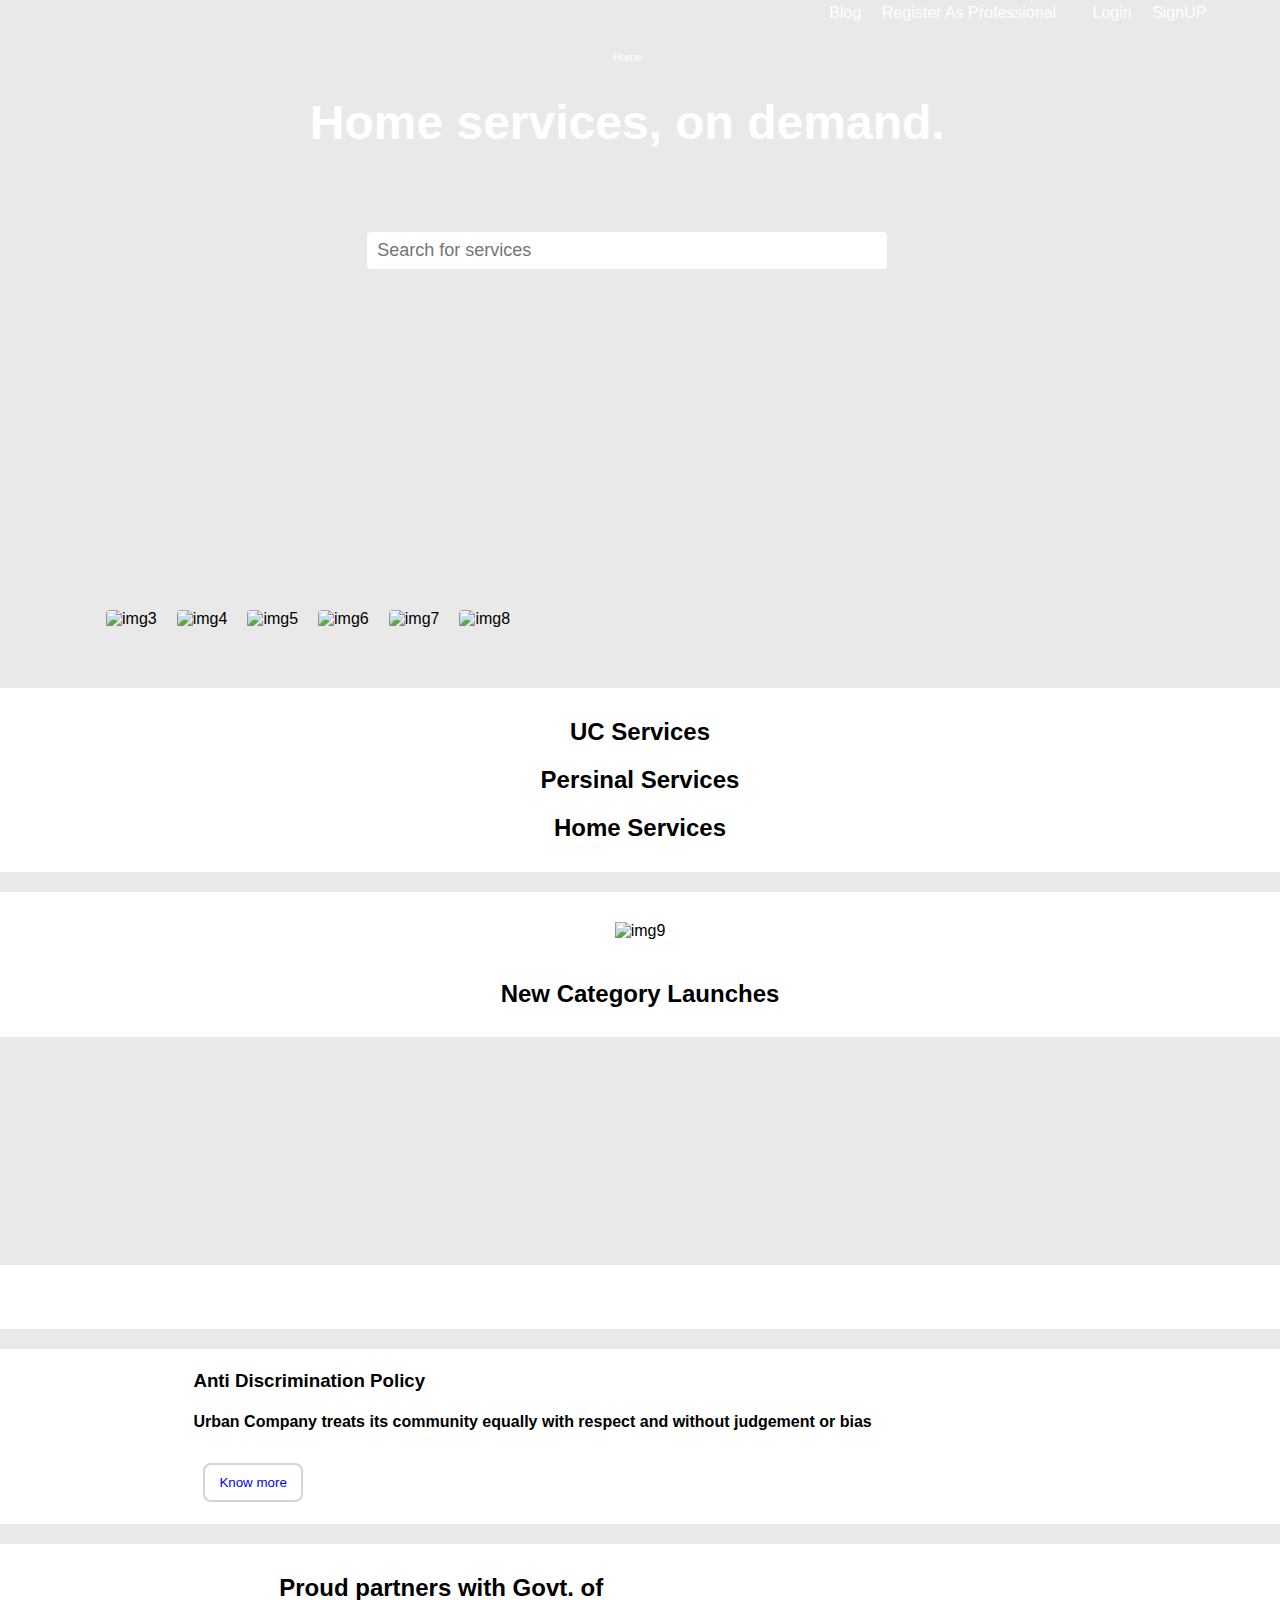
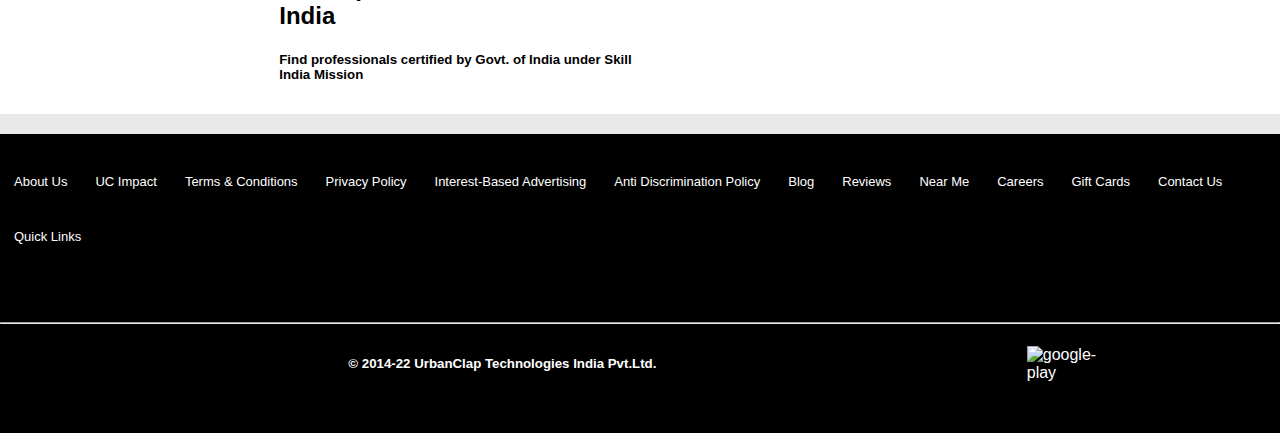
==== index.html @ f814b026 "Project index page" ====
<!DOCTYPE html>
<html lang="en">

<head>
    <meta charset="UTF-8">
    <meta http-equiv="X-UA-Compatible" content="IE=edge">
    <meta name="viewport" content="width=device-width, initial-scale=1.0">
    <title>Document</title>
    <link rel="stylesheet" href="index.css">
    <link rel="stylesheet" href="https://cdnjs.cloudflare.com/ajax/libs/slick-carousel/1.8.1/slick-theme.min.css"
        integrity="sha512-17EgCFERpgZKcm0j0fEq1YCJuyAWdz9KUtv1EjVuaOz8pDnh/0nZxmU6BBXwaaxqoi9PQXnRWqlcDB027hgv9A=="
        crossorigin="anonymous" referrerpolicy="no-referrer" />
    <link rel="stylesheet" href="https://cdnjs.cloudflare.com/ajax/libs/slick-carousel/1.8.1/slick.min.css"
        integrity="sha512-yHknP1/AwR+yx26cB1y0cjvQUMvEa2PFzt1c9LlS4pRQ5NOTZFWbhBig+X9G9eYW/8m0/4OXNx8pxJ6z57x0dw=="
        crossorigin="anonymous" referrerpolicy="no-referrer" />
</head>

<body>
    <div>
        <div id="main">
            <nav>
                <img src="https://res.cloudinary.com/urbanclap/image/upload/t_high_res_category/images/supply/partner-training/1628575858610-5b0ae4.png"
                    alt="">
                <div>
                    <a href=""> Blog </a>
                    <a href=""> Register As Professional </a>
                    <a> <a href="">Login</a> <a href="">SignUP</a> </a>
                </div>
            </nav>
            <div class="part1">
                <h6> Home </h6>
                <h1> Home services, on demand. </h1>
                <div>
                    <input type="text" id="" placeholder="Search for services">
                </div>
            </div>
        </div>
        <div class="part2 box2 slider">
            <div>
                <img src="https://res.cloudinary.com/urbanclap/image/upload/q_auto,f_auto,fl_progressive:steep,w_568/t_high_res_template/images/growth/home-screen/1664006434431-1eab7a.jpeg"
                    alt="img3">
            </div>
            <div>
                <img src="https://res.cloudinary.com/urbanclap/image/upload/q_auto,f_auto,fl_progressive:steep,w_568/t_high_res_template/images/supply/customer-app-supply/1663931792408-ffc406.jpeg"
                    alt="img4">
            </div>
            <div>
                <img src="https://res.cloudinary.com/urbanclap/image/upload/q_auto,f_auto,fl_progressive:steep,w_568/t_high_res_template/images/growth/home-screen/1663935764851-d1a3e2.jpeg"
                    alt="img5">
            </div>
            <div>
                <img src="https://res.cloudinary.com/urbanclap/image/upload/q_auto,f_auto,fl_progressive:steep,w_568/t_high_res_template/images/growth/luminosity/1661745697178-c83202.png"
                    alt="img6">
            </div>
            <div>
                <img src="https://res.cloudinary.com/urbanclap/image/upload/q_auto,f_auto,fl_progressive:steep,w_568/t_high_res_template/images/growth/home-screen/1663945434053-273a1a.jpeg"
                    alt="img7">
            </div>
            <div>
                <img src="https://res.cloudinary.com/urbanclap/image/upload/q_auto,f_auto,fl_progressive:steep,w_568/t_high_res_template/images/growth/luminosity/1661745699456-99d612.png"
                    alt="img8">
            </div>
        </div>
        <div class="part3">
            <h2> UC Services </h2>
            <h2> Persinal Services </h2>
            <h2> Home Services </h2>
        </div>
        <div class="part4">
            <img src="https://res.cloudinary.com/urbanclap/image/upload/q_auto,f_auto,fl_progressive:steep,w_2240/t_high_res_template/images/growth/luminosity/1661745331337-287880.png"
                alt="img9">
            <h2> New Category Launches </h2>
        </div>
        <div class="box2 slider">
            <div>
                <img src="https://res.cloudinary.com/urbanclap/image/upload/q_auto,f_auto,fl_progressive:steep,w_568/t_high_res_template/images/supply/customer-app-supply/1660117267136-af8f3c.png"
                    alt="">
            </div>
            <div>
                <img src="https://res.cloudinary.com/urbanclap/image/upload/q_auto,f_auto,fl_progressive:steep,w_568/t_high_res_template/images/supply/customer-app-supply/1660117287595-95dfdd.png"
                    alt="">
            </div>
            <div>
                <img src="https://res.cloudinary.com/urbanclap/image/upload/q_auto,f_auto,fl_progressive:steep,w_568/t_high_res_template/images/supply/customer-app-supply/1660117282066-1deb44.png"
                    alt="">
            </div>
            <div>
                <img src="https://res.cloudinary.com/urbanclap/image/upload/q_auto,f_auto,fl_progressive:steep,w_568/t_high_res_template/images/supply/customer-app-supply/1660117272092-516f41.png"
                    alt="">
            </div>
            <div>
                <img src="https://res.cloudinary.com/urbanclap/image/upload/q_auto,f_auto,fl_progressive:steep,w_568/t_high_res_template/images/supply/customer-app-supply/1660117287142-f909d5.png"
                    alt="">
            </div>
            <div>
                <img src="https://res.cloudinary.com/urbanclap/image/upload/q_auto,f_auto,fl_progressive:steep,w_568/t_high_res_template/images/supply/customer-app-supply/1660117277058-1def7d.png"
                    alt="">
            </div>
        </div>
        <div class="part4">
            <img src="https://res.cloudinary.com/urbanclap/image/upload/q_auto,f_auto,fl_progressive:steep,w_2240/t_high_res_template/categories/category_v2/category_a4e46fa0.png"
                alt="">
        </div>
        <div>
            <div class="policy">
                <div>
                    <h3> Anti Discrimination Policy </h3>
                    <h4> Urban Company treats its community equally with respect and without judgement or bias </h4>
                    <button> Know more </button>  
                </div>
            </div>
            <div class="skill_India">  
                <div>
                    <img src="https://upload.wikimedia.org/wikipedia/en/3/3e/Skill_India.png" alt="">
                    <div>
                        <h2> Proud partners with Govt. of India </h2>
                        <h5> Find professionals certified by Govt. of India under Skill India Mission </h5>
                    </div>
                </div>
            </div>
        </div>
        <div class="footer f1">
            <a> About Us </a>
            <a> UC Impact </a>
            <a> Terms & Conditions </a>
            <a> Privacy Policy </a>
            <a> Interest-Based Advertising </a>
            <a> Anti Discrimination Policy </a>
            <a> Blog </a>
            <a> Reviews </a>
            <a> Near Me </a>
            <a> Careers </a>
            <a> Gift Cards </a>
            <a> Contact Us </a>
            <a> Quick Links </a>
        </div> 
        <div class="footer f2"> 
            <hr>
            <div>
                <img src="https://cdn.intellemo.com/b_608948f9c5dc95118a3b5047/61d5bd7f2936eefc318032fc/uc_logo_v05jan22_21171285.png"
                    alt="">
                <h5> © 2014-22 UrbanClap Technologies India Pvt.Ltd. </h5>
                <div class="contact">
                    <img src="https://cdn-icons-png.flaticon.com/512/733/733579.png" alt="">  
                    <img src="https://cdn-icons-png.flaticon.com/512/174/174848.png" alt="">  
                    <img src="https://cdn-icons-png.flaticon.com/512/174/174855.png" alt=""> 
                    <img src="https://cdn-icons-png.flaticon.com/512/174/174883.png" alt="">  
                    <img src="https://cdn-icons-png.flaticon.com/512/3536/3536505.png" alt=""> 
                </div> 
                <div class="app">
                    <img src="https://techcrunch.com/wp-content/uploads/2012/03/google-play-logo.jpg" alt="google-play">  
                    <img src="https://cdn.freebiesupply.com/logos/thumbs/2x/available-on-the-app-store-logo.png" alt=""> 
                </div>
            </div>
        </div>
    </div>
</body>
<!-- script -->
<script src="https://ajax.googleapis.com/ajax/libs/jquery/3.6.0/jquery.min.js"></script>
<script src="https://cdnjs.cloudflare.com/ajax/libs/slick-carousel/1.8.1/slick.min.js"
    integrity="sha512-XtmMtDEcNz2j7ekrtHvOVR4iwwaD6o/FUJe6+Zq+HgcCsk3kj4uSQQR8weQ2QVj1o0Pk6PwYLohm206ZzNfubg=="
    crossorigin="anonymous" referrerpolicy="no-referrer"></script>

</html>

<script>

    $('.slider').slick({
        dots: true,
        infinite: false,
        speed: 300,
        slidesToShow: 4,
        slidesToScroll: 1,
        responsive: [
            {
                breakpoint: 1024,
                settings: {
                    slidesToShow: 3,
                    slidesToScroll: 3,
                    infinite: true,
                    dots: true
                }
            },
            {
                breakpoint: 600,
                settings: {
                    slidesToShow: 2,
                    slidesToScroll: 2
                }
            },
            {
                breakpoint: 480,
                settings: {
                    slidesToShow: 1,
                    slidesToScroll: 1
                }
            }
        ]
    });


</script>
---- index.css ----
body{  
    font-family: Arial, Helvetica, sans-serif;  
    margin: 0; 
    padding: 0; 
    background-color: rgb(233, 233, 233);
    width: 100%; 
} 

#main{
    /* background-image: url("https://vijayawadacityservice.com/wp-content/uploads/2022/02/technician-service-removing-air-filter-air-conditioner-cleaning-min-scaled.jpeg");  */
    background-image: url("https://de927adv5b23k.cloudfront.net/wp-content/uploads/2019/03/07121509/Urban-Clap-04-03-2019226718.jpg");
    background-repeat: no-repeat; 
    background-size: 100% ;  
    width: 98%; 
    height: 550px; 
}

nav>img{
    width: 18%;
}

nav{
    display: flex ; 
    flex-wrap: wrap; 
    justify-content: space-between; 
    align-items: center;
    padding: 4px 40px;  
}

a{
    margin: 4px 8px;  
    text-decoration: none;  
    color: rgb(255, 255, 255);  
}

/* part 1 */

.part1{
    margin: auto; 
    color: white; 
    text-align: center; 
}  
h1{
    font-size: xxx-large;
}

.part1>div{   
    display: flex; 
}  

.part1 input{
    font-size: large; 
    padding: 8px 10px;   
    /* text-align: ; */
    margin: 50px auto;   
    width: 500px; 
    border-radius: 4px;  
    border: 0px; 

}

/* part 2 */

.part2{
    display: flex; 
}


.box2{
    width: 85%; 
    margin: 60px auto; 
}

.box2>div{
    margin: 0 10px; 
    /* border: 2px solid black; */
}

.box2 img{
    width: 80%;  
    /* border: 2px solid black; */
    border-radius: 4px;
    cursor: pointer;  
}

.box2 img:hover{
    width: 84%;
}

/* part 3 */

.part3{
    text-align: center;  
    background-color: white;  
    padding: 10px 0;   
    margin-bottom: 20px;
}

/* part 4 */
.part4{
    width: 100%; 
    text-align: center; 
    padding: 10px 0;  
    background-color: white; 
}   

.part4 img{
    width: 100%;  
    text-align: center; 
    margin: 10px 0; 
    padding: 10px 0;  
    /* background-color: white;  */
}  

/*  */

h6{ 
    font-weight: 100;
} 

.policy{ 
    background-color: white; 
    margin: 20px auto ;  
    border: 2px solid rgba(255, 255, 255, 0);
    text-align: center; 
} 
.policy>div{
    text-align: left;  
    width: 70%; 
    margin: 10px auto; 
    /* border: 1px solid black;  */
}
.policy button{
    padding: 10px 14px;  
    margin: 10px;  
    border: 2px solid rgba(200, 200, 200, 0.786);
    border-radius: 8px; 
    color: blue ;  
    background-color: white; 
}

/* skill_India */  

.skill_India{
    display: flex;  
    width: 100%;  
    background-color: white; 
    align-items: center; 
    padding: 10px 0; 
    margin: 20px 0;  
    /* justify-content: space-around;  */
}

.skill_India>div{
    margin-left: 15%;  
    display: flex; 
}

.skill_India>div>div:nth-child(2){
    margin-left: 30px ;
}

.skill_India img{
    width: 14%; 
}

/* footer */

.footer{
    background-color: black; 
    color: white; 
} 

.f1{
    display: flex;  
    padding: 20px 0;   
    flex-wrap: wrap;  
    display: flex;  
    flex-wrap: wrap; 
    width: 100%;
} 
.f1>a{ 
    margin: 20px 14px ;
    font-size: small;   
    font-weight: 100; 
    cursor: pointer;  
}

.f2{
    padding: 30px 0 ;
    width: 100%; 
}

.f2>div{
    /* border: 2px solid white;   */
    margin: 10px auto;  
    display: flex; 
    width: 96%; 
    flex-wrap: wrap; 
    align-items: center;  
    justify-content: space-around; 
}

.f2>div>img{ 
    /* border: 2px solid white;  */
    width: 180px; 
}


.contact{
    width: 180px;   
    display: flex;  
    /* border: 2px solid white; */
    justify-content: space-around; 
}

.contact img{
    width: 20px; 
    cursor: pointer; 
    margin: 0 6px;  
}


.app{
    /* border: 2px solid white;  */
    display: flex; 
    align-items: center; 
}

.app img{
    width: 90px; 
}
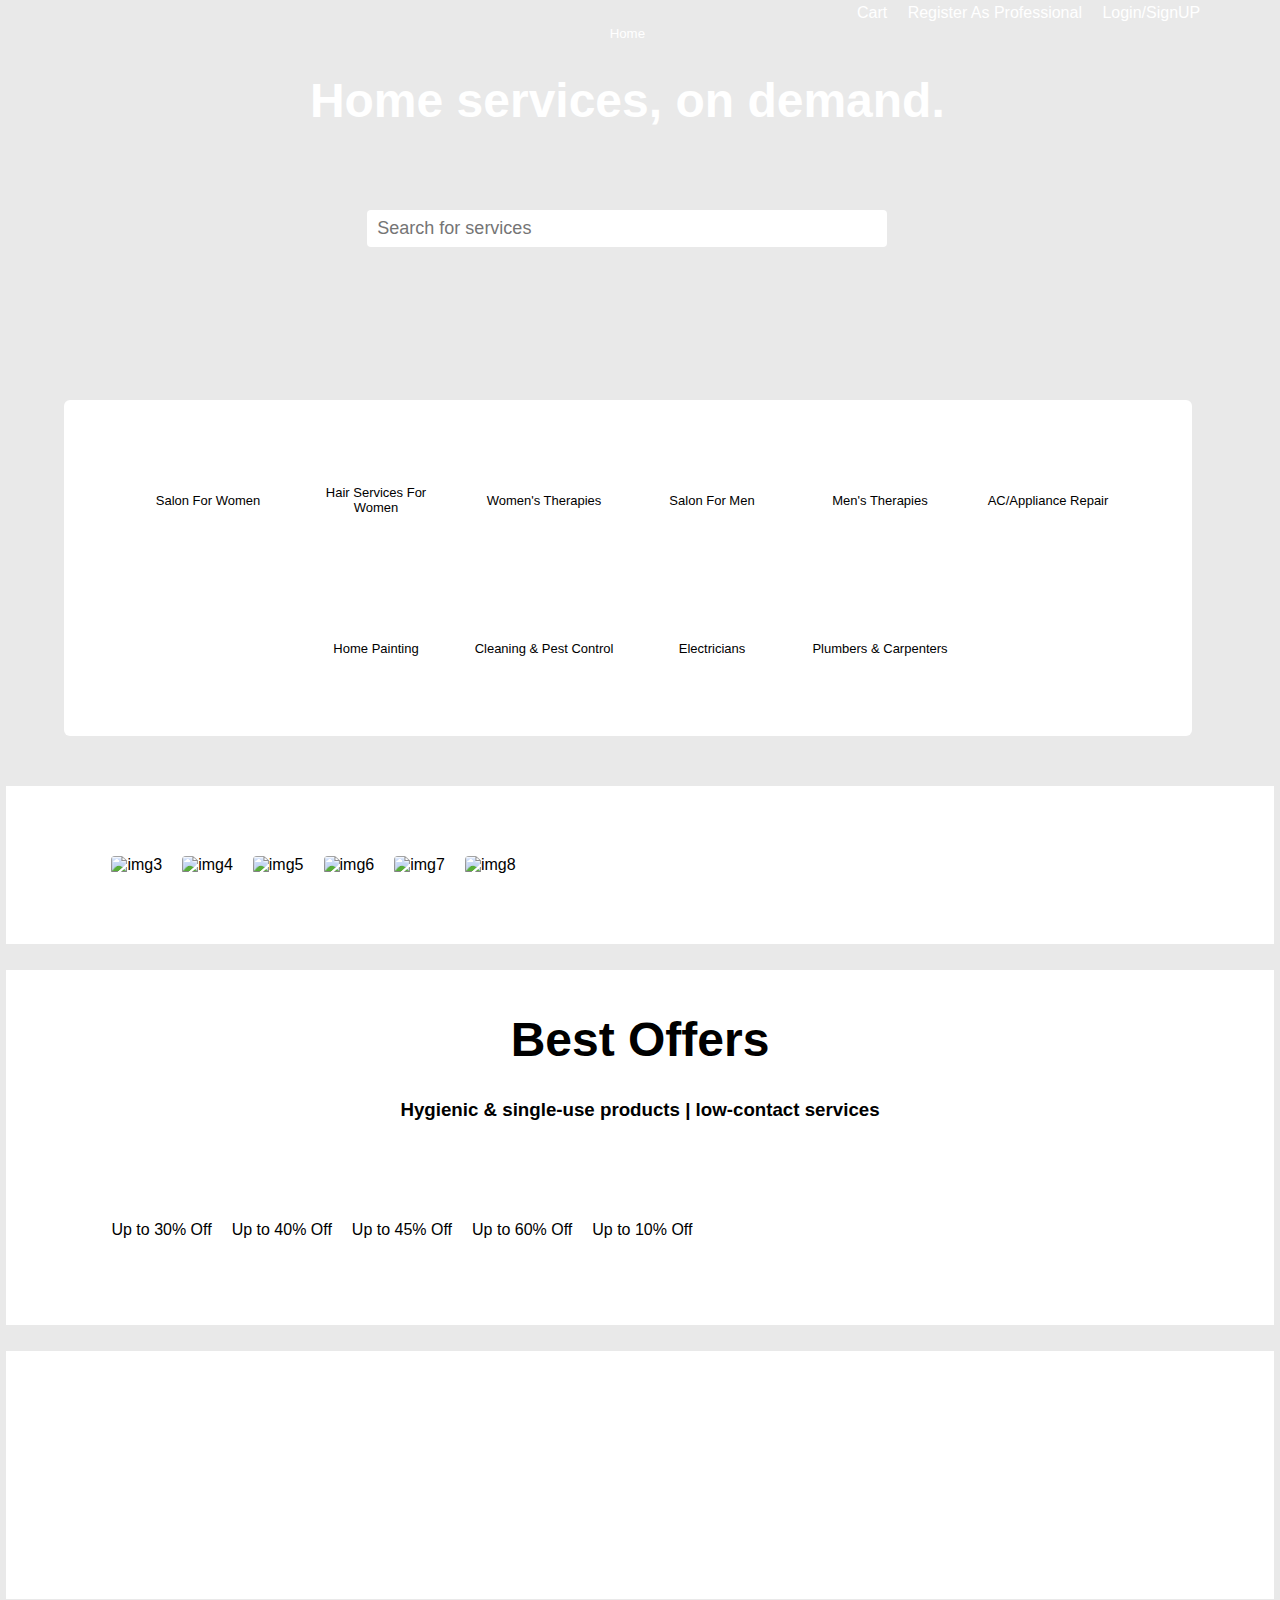
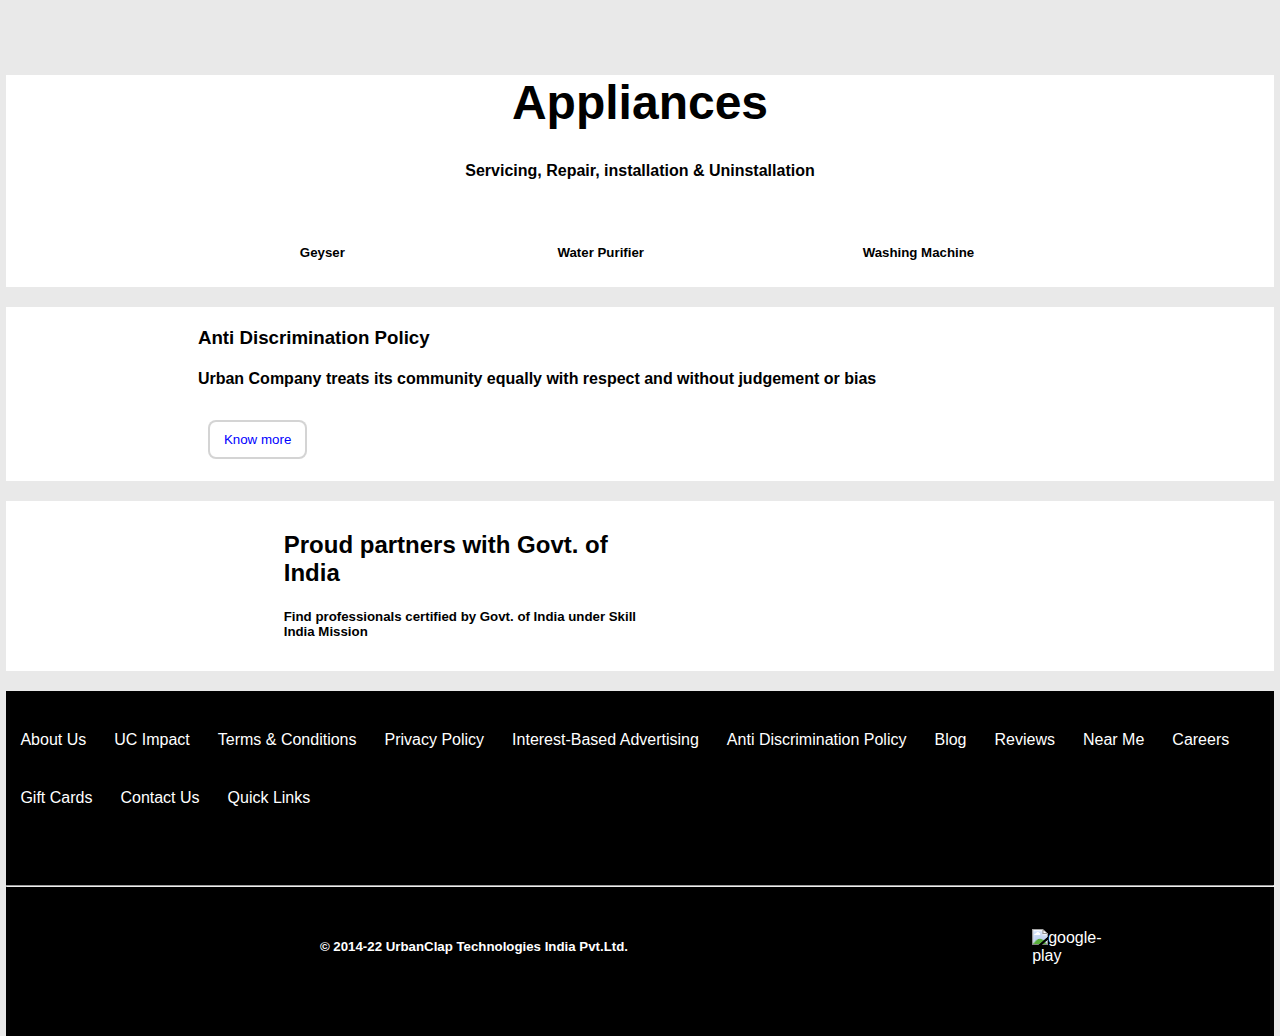
==== commit 223e6071: "done urban" ====
--- a/index.html
+++ b/index.html
@@ -22,94 +22,218 @@
                 <img src="https://res.cloudinary.com/urbanclap/image/upload/t_high_res_category/images/supply/partner-training/1628575858610-5b0ae4.png"
                     alt="">
                 <div>
-                    <a href=""> Blog </a>
-                    <a href=""> Register As Professional </a>
-                    <a> <a href="">Login</a> <a href="">SignUP</a> </a>
+                    <a href="./Cart/Cart.html"> Cart </a>
+                    <a href="./booking/booking.html"> Register As Professional </a>
+                    <a id="sig" onclick="logme()"> Login/SignUP </a>
                 </div>
             </nav>
+            <!-- login on -->
+            <!-- login on -->
+
+            <div class="login">
+                <div>
+                    <div id="cross">
+                        <h3 onclick="backme()"> &#x2715</h3>
+                    </div>
+                    <h2>Name </h2>
+                    <input type="text" id="name" placeholder="Enter Name">
+                    <h2> Phone no. </h2>
+                    <input type="number" id="number" placeholder="Enter Phone no.">
+                    <button onclick="logname()" id="sut">submit</button>
+                </div>
+            </div>
+            <!-- login off -->
+            <!-- login off -->
+
             <div class="part1">
-                <h6> Home </h6>
+                <h5 onclick="goHome()"> Home </h5>
                 <h1> Home services, on demand. </h1>
                 <div>
-                    <input type="text" id="" placeholder="Search for services">
-                </div>
-            </div>
-        </div>
-        <div class="part2 box2 slider">
-            <div>
-                <img src="https://res.cloudinary.com/urbanclap/image/upload/q_auto,f_auto,fl_progressive:steep,w_568/t_high_res_template/images/growth/home-screen/1664006434431-1eab7a.jpeg"
-                    alt="img3">
-            </div>
-            <div>
-                <img src="https://res.cloudinary.com/urbanclap/image/upload/q_auto,f_auto,fl_progressive:steep,w_568/t_high_res_template/images/supply/customer-app-supply/1663931792408-ffc406.jpeg"
-                    alt="img4">
-            </div>
-            <div>
-                <img src="https://res.cloudinary.com/urbanclap/image/upload/q_auto,f_auto,fl_progressive:steep,w_568/t_high_res_template/images/growth/home-screen/1663935764851-d1a3e2.jpeg"
-                    alt="img5">
-            </div>
-            <div>
-                <img src="https://res.cloudinary.com/urbanclap/image/upload/q_auto,f_auto,fl_progressive:steep,w_568/t_high_res_template/images/growth/luminosity/1661745697178-c83202.png"
-                    alt="img6">
-            </div>
-            <div>
-                <img src="https://res.cloudinary.com/urbanclap/image/upload/q_auto,f_auto,fl_progressive:steep,w_568/t_high_res_template/images/growth/home-screen/1663945434053-273a1a.jpeg"
-                    alt="img7">
-            </div>
-            <div>
-                <img src="https://res.cloudinary.com/urbanclap/image/upload/q_auto,f_auto,fl_progressive:steep,w_568/t_high_res_template/images/growth/luminosity/1661745699456-99d612.png"
-                    alt="img8">
-            </div>
-        </div>
-        <div class="part3">
-            <h2> UC Services </h2>
-            <h2> Persinal Services </h2>
-            <h2> Home Services </h2>
-        </div>
-        <div class="part4">
-            <img src="https://res.cloudinary.com/urbanclap/image/upload/q_auto,f_auto,fl_progressive:steep,w_2240/t_high_res_template/images/growth/luminosity/1661745331337-287880.png"
-                alt="img9">
-            <h2> New Category Launches </h2>
-        </div>
-        <div class="box2 slider">
-            <div>
-                <img src="https://res.cloudinary.com/urbanclap/image/upload/q_auto,f_auto,fl_progressive:steep,w_568/t_high_res_template/images/supply/customer-app-supply/1660117267136-af8f3c.png"
-                    alt="">
-            </div>
-            <div>
-                <img src="https://res.cloudinary.com/urbanclap/image/upload/q_auto,f_auto,fl_progressive:steep,w_568/t_high_res_template/images/supply/customer-app-supply/1660117287595-95dfdd.png"
-                    alt="">
-            </div>
-            <div>
-                <img src="https://res.cloudinary.com/urbanclap/image/upload/q_auto,f_auto,fl_progressive:steep,w_568/t_high_res_template/images/supply/customer-app-supply/1660117282066-1deb44.png"
-                    alt="">
-            </div>
-            <div>
-                <img src="https://res.cloudinary.com/urbanclap/image/upload/q_auto,f_auto,fl_progressive:steep,w_568/t_high_res_template/images/supply/customer-app-supply/1660117272092-516f41.png"
-                    alt="">
-            </div>
-            <div>
-                <img src="https://res.cloudinary.com/urbanclap/image/upload/q_auto,f_auto,fl_progressive:steep,w_568/t_high_res_template/images/supply/customer-app-supply/1660117287142-f909d5.png"
-                    alt="">
-            </div>
-            <div>
-                <img src="https://res.cloudinary.com/urbanclap/image/upload/q_auto,f_auto,fl_progressive:steep,w_568/t_high_res_template/images/supply/customer-app-supply/1660117277058-1def7d.png"
-                    alt="">
+                    <input type="text" placeholder="Search for services">
+                </div>
+            </div>
+        </div>
+        <div class="box1">
+            <a href="./salonWomen/salonWomen.html">
+                <img src="https://res.cloudinary.com/urbanclap/image/upload/q_auto,f_auto,fl_progressive:steep,w_64/t_high_res_template/images/growth/home-screen/1609757635235-1a139e.png"
+                    alt="">
+                <h4> Salon For Women </h4>
+            </a>
+            <a href="./hairServices/hairServices.html">
+                <img src="https://res.cloudinary.com/urbanclap/image/upload/q_auto,f_auto,fl_progressive:steep,w_64/t_high_res_template/images/growth/home-screen/1629973621437-ce5af9.png"
+                    alt="">
+                <h4> Hair Services For Women </h4>
+            </a>
+            <a href="./Women Theropies/WomenTheropies.html">
+                <img src="https://res.cloudinary.com/urbanclap/image/upload/q_auto,f_auto,fl_progressive:steep,w_64/t_high_res_template/categories/category_v2/category_1312fb60.png"
+                    alt="">
+                <h4> Women's Therapies </h4>
+            </a>
+            <a href="./SalonMen/salonMen.html">
+                <img src="https://res.cloudinary.com/urbanclap/image/upload/q_auto,f_auto,fl_progressive:steep,w_64/t_high_res_template/images/growth/home-screen/1609757629780-2b2187.png"
+                    alt="">
+                <h4> Salon For Men </h4>
+            </a>
+            <a href="">
+                <img src="https://res.cloudinary.com/urbanclap/image/upload/q_auto,f_auto,fl_progressive:steep,w_64/t_high_res_template/images/growth/home-screen/1609757731250-ba3308.png"
+                    alt="">
+                <h4> Men's Therapies </h4>
+            </a>
+            <a href="">
+                <img src="https://res.cloudinary.com/urbanclap/image/upload/q_auto,f_auto,fl_progressive:steep,w_64/t_high_res_template/categories/category_v2/category_72d18950.png"
+                    alt="">
+                <h4> AC/Appliance Repair </h4>
+            </a>
+            <a href="">
+                <img src="https://res.cloudinary.com/urbanclap/image/upload/q_auto,f_auto,fl_progressive:steep,w_64/t_high_res_template/images/growth/home-screen/1631679515206-a69389.png"
+                    alt="">
+                <h4> Home Painting </h4>
+            </a>
+            <a href="">
+                <img src="https://res.cloudinary.com/urbanclap/image/upload/q_auto,f_auto,fl_progressive:steep,w_64/t_high_res_template/categories/category_v2/category_6b1f5250.png"
+                    alt="">
+                <h4> Cleaning & Pest Control </h4>
+            </a>
+            <a href="">
+                <img src="https://res.cloudinary.com/urbanclap/image/upload/q_auto,f_auto,fl_progressive:steep,w_64/t_high_res_template/categories/category_v2/category_07f29980.jpeg"
+                    alt="">
+                <h4> Electricians </h4>
+            </a>
+            <a href="">
+                <img src="https://res.cloudinary.com/urbanclap/image/upload/q_auto,f_auto,fl_progressive:steep,w_64/t_high_res_template/categories/category_v2/category_6fbad370.png"
+                    alt="">
+                <h4> Plumbers & Carpenters </h4>
+            </a>
+        </div>
+        <div class="main2">
+            <div class="part2 box2 slider">
+                <div>
+                    <img src="https://res.cloudinary.com/urbanclap/image/upload/q_auto,f_auto,fl_progressive:steep,w_568/t_high_res_template/images/growth/home-screen/1664006434431-1eab7a.jpeg"
+                        alt="img3">
+                </div>
+                <div>
+                    <img src="https://res.cloudinary.com/urbanclap/image/upload/q_auto,f_auto,fl_progressive:steep,w_568/t_high_res_template/images/supply/customer-app-supply/1663931792408-ffc406.jpeg"
+                        alt="img4">
+                </div>
+                <div>
+                    <img src="https://res.cloudinary.com/urbanclap/image/upload/q_auto,f_auto,fl_progressive:steep,w_568/t_high_res_template/images/growth/home-screen/1663935764851-d1a3e2.jpeg"
+                        alt="img5">
+                </div>
+                <div>
+                    <img src="https://res.cloudinary.com/urbanclap/image/upload/q_auto,f_auto,fl_progressive:steep,w_568/t_high_res_template/images/growth/luminosity/1661745697178-c83202.png"
+                        alt="img6">
+                </div>
+                <div>
+                    <img src="https://res.cloudinary.com/urbanclap/image/upload/q_auto,f_auto,fl_progressive:steep,w_568/t_high_res_template/images/growth/home-screen/1663945434053-273a1a.jpeg"
+                        alt="img7">
+                </div>
+                <div>
+                    <img src="https://res.cloudinary.com/urbanclap/image/upload/q_auto,f_auto,fl_progressive:steep,w_568/t_high_res_template/images/growth/luminosity/1661745699456-99d612.png"
+                        alt="img8">
+                </div>
+            </div>
+        </div>
+        <!-- best offers -->
+        <div class="offer">
+            <h1> Best Offers </h1>
+            <h3> Hygienic & single-use products | low-contact services </h3>
+            <div class="part2 box2 slider">
+                <div>
+                    <img src="https://res.cloudinary.com/urbanclap/image/upload/q_auto,f_auto,fl_progressive:steep,w_532/t_high_res_category/images/growth/home-screen/1615874646690-66ab68.jpeg"
+                        alt="">
+                    <h4> </h4>
+                    <p> Up to 30% Off </p>
+                </div>
+                <div>
+                    <img src="https://res.cloudinary.com/urbanclap/image/upload/q_auto,f_auto,fl_progressive:steep,w_532/t_high_res_category/images/growth/home-screen/1603078782132-dfcd55.jpeg"
+                        alt="">
+                    <h4> </h4>
+                    <p> Up to 40% Off </p>
+                </div>
+                <div>
+                    <img src="https://res.cloudinary.com/urbanclap/image/upload/q_auto,f_auto,fl_progressive:steep,w_532/t_high_res_category/images/supply/customer-app-supply/1606211470897-f4afbc.jpeg"
+                        alt="">
+                    <h4> </h4>
+                    <p> Up to 45% Off </p>
+                </div>
+                <div>
+                    <img src="https://res.cloudinary.com/urbanclap/image/upload/q_auto,f_auto,fl_progressive:steep,w_532/t_high_res_category/categories/category_v2/category_9b68f7b0.jpeg"
+                        alt="">
+                    <h4> </h4>
+                    <p> Up to 60% Off </p>
+                </div>
+                <div>
+                    <img src="https://res.cloudinary.com/urbanclap/image/upload/q_auto,f_auto,fl_progressive:steep,w_532/t_high_res_category/images/growth/home-screen/1625159882387-9585c7.jpeg"
+                        alt="">
+                    <h4> </h4>
+                    <p> Up to 10% Off </p>
+                </div>
+            </div>
+        </div>
+
+        <!-- Appliances -->
+        <div class="main2">
+            <div class="box2 slider">
+                <div>
+                    <img src="https://res.cloudinary.com/urbanclap/image/upload/q_auto,f_auto,fl_progressive:steep,w_568/t_high_res_template/images/supply/customer-app-supply/1660117267136-af8f3c.png"
+                        alt="">
+                </div>
+                <div>
+                    <img src="https://res.cloudinary.com/urbanclap/image/upload/q_auto,f_auto,fl_progressive:steep,w_568/t_high_res_template/images/supply/customer-app-supply/1660117287595-95dfdd.png"
+                        alt="">
+                </div>
+                <div>
+                    <img src="https://res.cloudinary.com/urbanclap/image/upload/q_auto,f_auto,fl_progressive:steep,w_568/t_high_res_template/images/supply/customer-app-supply/1660117282066-1deb44.png"
+                        alt="">
+                </div>
+                <div>
+                    <img src="https://res.cloudinary.com/urbanclap/image/upload/q_auto,f_auto,fl_progressive:steep,w_568/t_high_res_template/images/supply/customer-app-supply/1660117272092-516f41.png"
+                        alt="">
+                </div>
+                <div>
+                    <img src="https://res.cloudinary.com/urbanclap/image/upload/q_auto,f_auto,fl_progressive:steep,w_568/t_high_res_template/images/supply/customer-app-supply/1660117287142-f909d5.png"
+                        alt="">
+                </div>
+                <div>
+                    <img src="https://res.cloudinary.com/urbanclap/image/upload/q_auto,f_auto,fl_progressive:steep,w_568/t_high_res_template/images/supply/customer-app-supply/1660117277058-1def7d.png"
+                        alt="">
+                </div>
             </div>
         </div>
         <div class="part4">
             <img src="https://res.cloudinary.com/urbanclap/image/upload/q_auto,f_auto,fl_progressive:steep,w_2240/t_high_res_template/categories/category_v2/category_a4e46fa0.png"
                 alt="">
         </div>
+        <div class="Applian">
+            <h1> Appliances </h1>
+            <h4> Servicing, Repair, installation & Uninstallation </h4>
+            <div>
+                <a href="./Geyser/geyser.html">
+                    <img src="https://res.cloudinary.com/urbanclap/image/upload/q_auto,f_auto,fl_progressive:steep,w_532/t_high_res_category/categories/category_v2/category_c0667020.png"
+                        alt="">
+                    <h5 style="color: black;"> Geyser </h5>
+                </a>
+                <div>
+                    <img src="https://res.cloudinary.com/urbanclap/image/upload/q_auto,f_auto,fl_progressive:steep,w_532/t_high_res_category/categories/category_v2/category_bbb8c690.png"
+                        alt="">
+                    <h5> Water Purifier </h5>
+                </div>
+                <div>
+                    <img src="https://res.cloudinary.com/urbanclap/image/upload/q_auto,f_auto,fl_progressive:steep,w_532/t_high_res_category/categories/category_v2/category_b78221c0.png"
+                        alt="">
+                    <h5> Washing Machine </h5>
+                </div>
+            </div>
+        </div>
         <div>
             <div class="policy">
                 <div>
                     <h3> Anti Discrimination Policy </h3>
                     <h4> Urban Company treats its community equally with respect and without judgement or bias </h4>
-                    <button> Know more </button>  
-                </div>
-            </div>
-            <div class="skill_India">  
+                    <button> Know more </button>
+                </div>
+            </div>
+            <div class="skill_India">
                 <div>
                     <img src="https://upload.wikimedia.org/wikipedia/en/3/3e/Skill_India.png" alt="">
                     <div>
@@ -133,23 +257,23 @@
             <a> Gift Cards </a>
             <a> Contact Us </a>
             <a> Quick Links </a>
-        </div> 
-        <div class="footer f2"> 
+        </div>
+        <div class="footer f2">
             <hr>
             <div>
                 <img src="https://cdn.intellemo.com/b_608948f9c5dc95118a3b5047/61d5bd7f2936eefc318032fc/uc_logo_v05jan22_21171285.png"
                     alt="">
                 <h5> © 2014-22 UrbanClap Technologies India Pvt.Ltd. </h5>
                 <div class="contact">
-                    <img src="https://cdn-icons-png.flaticon.com/512/733/733579.png" alt="">  
-                    <img src="https://cdn-icons-png.flaticon.com/512/174/174848.png" alt="">  
-                    <img src="https://cdn-icons-png.flaticon.com/512/174/174855.png" alt=""> 
-                    <img src="https://cdn-icons-png.flaticon.com/512/174/174883.png" alt="">  
-                    <img src="https://cdn-icons-png.flaticon.com/512/3536/3536505.png" alt=""> 
-                </div> 
+                    <img src="https://cdn-icons-png.flaticon.com/512/733/733579.png" alt="">
+                    <img src="https://cdn-icons-png.flaticon.com/512/174/174848.png" alt="">
+                    <img src="https://cdn-icons-png.flaticon.com/512/174/174855.png" alt="">
+                    <img src="https://cdn-icons-png.flaticon.com/512/174/174883.png" alt="">
+                    <img src="https://cdn-icons-png.flaticon.com/512/3536/3536505.png" alt="">
+                </div>
                 <div class="app">
-                    <img src="https://techcrunch.com/wp-content/uploads/2012/03/google-play-logo.jpg" alt="google-play">  
-                    <img src="https://cdn.freebiesupply.com/logos/thumbs/2x/available-on-the-app-store-logo.png" alt=""> 
+                    <img src="https://techcrunch.com/wp-content/uploads/2012/03/google-play-logo.jpg" alt="google-play">
+                    <img src="https://cdn.freebiesupply.com/logos/thumbs/2x/available-on-the-app-store-logo.png" alt="">
                 </div>
             </div>
         </div>
@@ -198,11 +322,38 @@
         ]
     });
 
-
-</script>  
-
-
-
-
-
-
+    function goHome() {
+        window.location.href = "./index.html";
+    }
+
+
+    function logme() {
+        let p1 = document.querySelector(".login");
+        p1.style.zIndex = "1";
+        p1.style.display = "flex";
+    }
+
+    function backme() {
+        let p1 = document.querySelector(".login");
+        p1.style.zIndex = "-1";
+        p1.style.display = "none";
+    }
+
+
+    function logname() {
+        let numb = document.querySelector("#number").value;
+        if (numb > 999999999) {
+            let na = document.querySelector("#name").value;
+            document.querySelector("#sig").innerText = na;
+            localStorage.setItem("full_Name", na);
+            let p1 = document.querySelector(".login");
+            p1.style.zIndex = "-1";
+            p1.style.display = "none";
+        }
+        else {
+            alert("number is less than 10 digit");
+        }
+    }
+
+
+</script>--- a/index.css
+++ b/index.css
@@ -1,19 +1,20 @@
 
 body{  
     font-family: Arial, Helvetica, sans-serif;  
-    margin: 0; 
+    margin: auto;  
     padding: 0; 
     background-color: rgb(233, 233, 233);
-    width: 100%; 
+    width: 99%; 
+    /* border: 2px solid black; */
 } 
 
 #main{
-    /* background-image: url("https://vijayawadacityservice.com/wp-content/uploads/2022/02/technician-service-removing-air-filter-air-conditioner-cleaning-min-scaled.jpeg");  */
-    background-image: url("https://de927adv5b23k.cloudfront.net/wp-content/uploads/2019/03/07121509/Urban-Clap-04-03-2019226718.jpg");
+    background-image: url("https://res.cloudinary.com/urbanclap/image/upload/images/growth/home-screen/1615375782838-f890f8.jpeg");
     background-repeat: no-repeat; 
-    background-size: 100% ;  
+    background-size: 100% auto ;    
     width: 98%; 
-    height: 550px; 
+    height: 760px; 
+    /* border: 2px solid black; */
 }
 
 nav>img{
@@ -34,7 +35,135 @@
     color: rgb(255, 255, 255);  
 }
 
-/* part 1 */
+#sig{
+    cursor: pointer; 
+}
+
+/* login -----------------------------------------  */
+
+.login{
+    margin: auto;  
+    border: 2px solid rgb(124, 124, 124);
+    width: 26%; 
+    position: fixed; 
+    font-size: medium;
+    top: 0; 
+    bottom: 0; 
+    right: 0; 
+    background-color: white; 
+    z-index: -1; 
+    display: none; 
+    text-align: center; 
+} 
+
+.login h2{
+    margin: 0 2px;  
+    font-size: large; 
+    padding: 0; 
+    font-weight: 100; 
+}
+
+.login input{
+    margin: 0; 
+    padding: 6px 4px;   
+    font-size: large; 
+    border-radius: 4px;
+}  
+
+.login button{
+    padding: 4px;  
+    font-size: large; 
+    border-radius: 4px;
+}
+
+.login>div{
+    width: 100%;  
+    margin: auto;  
+    padding: 20px;  
+    /* border: 2PX solid black; */
+    display: grid; 
+    /* top: 0;  */
+    text-align: left; 
+    gap: 10px;  
+}
+
+#cross{ 
+    display: flex; 
+    align-items: center; 
+    justify-content: end; 
+    padding-right: 10px; 
+    /* border: 2px solid black;   */
+    /* padding: 0;  */
+}
+
+#cross>h3{
+    border-radius: 50%;
+    width: 30px; 
+    height: 30px; 
+    margin: 0;display: flex; 
+    justify-content: center; 
+    align-items: center;
+    text-align: right;
+    background-color: black; 
+    color: rgb(255, 255, 255); 
+    font-weight: bolder;
+    padding: 0;
+    cursor: pointer; 
+    border: 2px solid black;  
+}
+
+#sut{
+    background-color: black; 
+    color: white; 
+    padding: 10px 0;  
+    cursor: pointer;  
+}
+
+/* box1 -------------------------------------- */  
+
+.box1{
+    width: 85%; 
+    border-radius: 6px; 
+    display: flex; 
+    align-items: center; 
+    padding: 20px;
+    justify-content: center ;  
+    position: absolute;  
+    top: 400px;  
+    flex-wrap: wrap; 
+    margin: auto; 
+    left: 5%;
+    background-color: white; 
+}
+.box1>a{
+    margin: auto 4px 8px 4px; 
+    display: grid; 
+    width: 140px; 
+    padding: 0 10px; 
+    /* border: 2PX solid black; */
+    text-align: center; 
+    height: 140px;
+} 
+
+.box1>a:hover{
+    background-color: rgb(236, 236, 236);
+}
+
+.box1 img{
+    width: 50%;  
+    margin: auto; 
+    padding: 10px;
+}
+
+.box1 h4{
+    margin: 0; 
+    padding: 0; 
+    font-size: small; 
+    font-weight: 100;
+    color: black;
+}
+
+/* part 1 --------------------------------- */
 
 .part1{
     margin: auto; 
@@ -57,15 +186,28 @@
     width: 500px; 
     border-radius: 4px;  
     border: 0px; 
-
-}
-
-/* part 2 */
+}
+
+.part1 h5{
+    cursor: pointer; 
+    font-weight: 100; 
+    /* border: 2px solid black;  */
+    width: 200px; 
+    margin: auto;
+}
+
+/* part 2 ------------------------------- */
 
 .part2{
-    display: flex; 
-}
-
+    display: flex;  
+}
+
+.main2{
+    background-color: white; 
+    width: 100%;  
+    padding: 10px 0; 
+    margin: 26px 0;
+}
 
 .box2{
     width: 85%; 
@@ -88,32 +230,16 @@
     width: 84%;
 }
 
-/* part 3 */
-
-.part3{
-    text-align: center;  
-    background-color: white;  
-    padding: 10px 0;   
-    margin-bottom: 20px;
-}
-
-/* part 4 */
-.part4{
-    width: 100%; 
-    text-align: center; 
-    padding: 10px 0;  
-    background-color: white; 
-}   
-
-.part4 img{
-    width: 100%;  
-    text-align: center; 
-    margin: 10px 0; 
-    padding: 10px 0;  
-    /* background-color: white;  */
-}  
-
-/*  */
+/* offer ---------------------------------- */
+
+.offer{
+    background-color: white; 
+    text-align: center; 
+    margin: auto; 
+    padding: 10px 0;
+}
+
+/* policy ---------------------------------- */
 
 h6{ 
     font-weight: 100;
@@ -137,10 +263,52 @@
     border: 2px solid rgba(200, 200, 200, 0.786);
     border-radius: 8px; 
     color: blue ;  
-    background-color: white; 
-}
-
-/* skill_India */  
+    cursor: pointer;
+    background-color: white; 
+}
+.policy button:hover{
+    border: 2px solid rgba(0, 0, 0, 0.786);
+    color: rgb(255, 255, 255) ;  
+    background-color: rgb(0, 4, 255);
+}
+
+
+/* part 4 ----------------------------- */
+
+.part4{
+    width: 100%; 
+}  
+
+.part4 img{
+    width: 100%; 
+}
+
+/* Appliances --------------------------  */
+
+.Applian{
+    background-color: white ; 
+    margin: auto; 
+    width: 100%; 
+    text-align: center; 
+}
+
+.Applian>div{
+    display: flex ;
+    width: 70%; 
+    margin: auto; 
+    align-items: center; 
+    justify-content: space-around; 
+} 
+
+.Applian>div>div{
+    margin: 0 14px;
+}
+
+.Applian img{
+    width: 100%; 
+}
+
+/* skill_India --------------------------------- */  
 
 .skill_India{
     display: flex;  
@@ -165,7 +333,7 @@
     width: 14%; 
 }
 
-/* footer */
+/* footer -----------------------  */
 
 .footer{
     background-color: black; 
@@ -182,8 +350,7 @@
 } 
 .f1>a{ 
     margin: 20px 14px ;
-    font-size: small;   
-    font-weight: 100; 
+    font-size: medium;  
     cursor: pointer;  
 }
 
@@ -194,7 +361,7 @@
 
 .f2>div{
     /* border: 2px solid white;   */
-    margin: 10px auto;  
+    margin: 30px auto;  
     display: flex; 
     width: 96%; 
     flex-wrap: wrap; 
@@ -209,16 +376,16 @@
 
 
 .contact{
-    width: 180px;   
+    width: 260px;   
     display: flex;  
     /* border: 2px solid white; */
     justify-content: space-around; 
 }
 
 .contact img{
-    width: 20px; 
+    width: 30px; 
     cursor: pointer; 
-    margin: 0 6px;  
+    margin: 0 10px;  
 }
 
 
@@ -232,4 +399,39 @@
     width: 90px; 
 }
 
-
+/* media qua-----------------------------------------  */
+
+@media all and (max-width:870px){
+    .box1{
+        top: 300px;
+    }  
+
+    .box1>a{
+        width: 100px;
+    }
+    .part1 input{
+        margin: auto;
+    }
+
+    #main{
+        height: 640px; 
+        /* border: 2px solid black;  */
+        margin: auto; 
+        width: 100%; 
+    }
+    .login {
+        width: 90%; 
+    }
+}
+
+
+/* media 300px */  
+
+@media all and (max-width:860px){
+
+    #main{
+        height: 940px; 
+    }
+}
+
+
